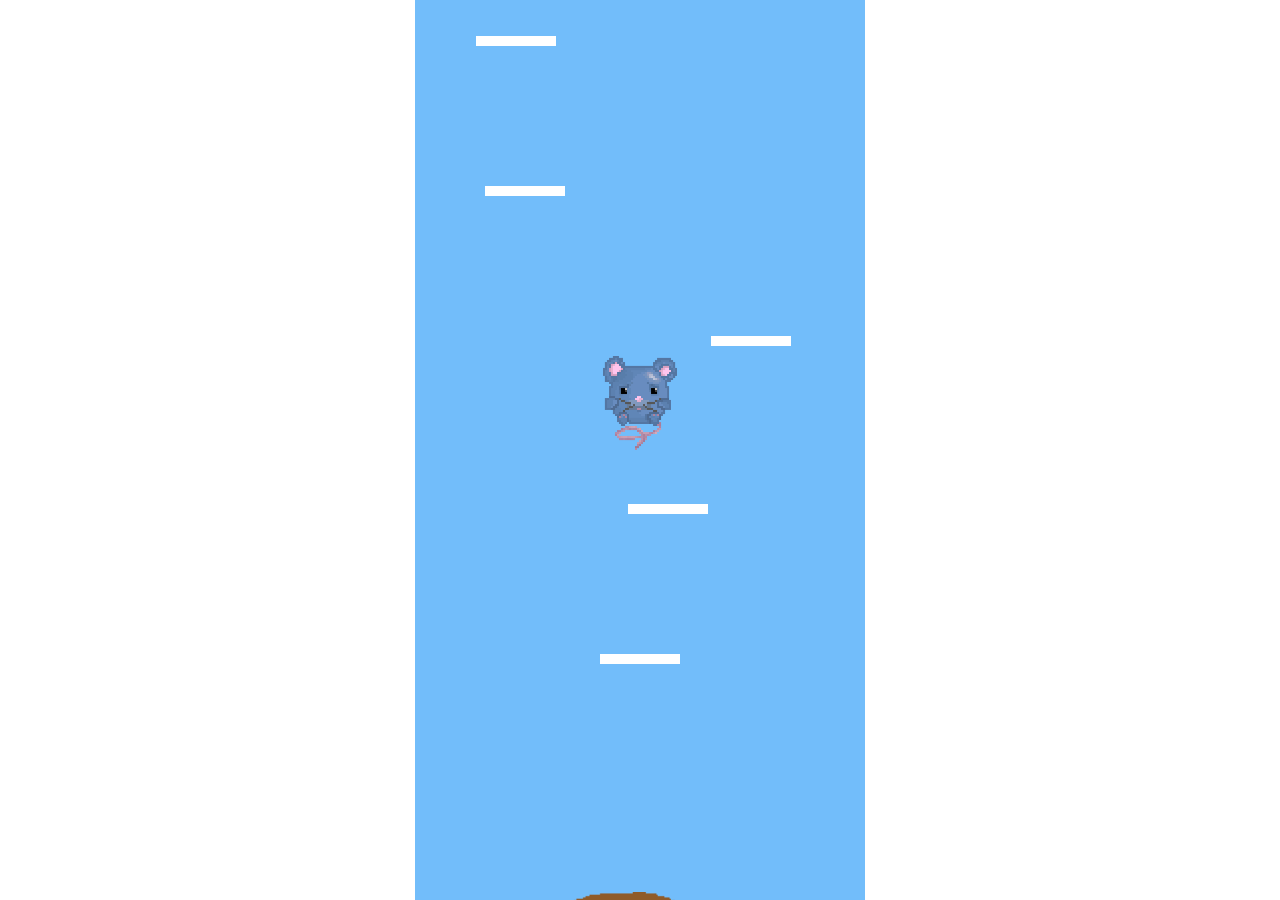
==== index.html @ 35f7ba59 "Add files via upload" ====
<!DOCTYPE html>
<html lang="en">
<head>
    <meta charset="UTF-8">
    <meta http-equiv="X-UA-Compatible" content="IE=edge">
    <meta name="viewport" content="width=device-width, initial-scale=1.0">
    <title>Document</title>
    <link rel="stylesheet" href="css/style.css">
</head>
<body>
    <div class="centring" style="text-align: center; vertical-align: bottom;">
        <canvas id="game"></canvas>
    </div>
    <div class="end-menu" id="endMenu">
        <div class="message">You lost</div>
        <div class="restart" onclick="document.location.reload()">Restart Game</div>
    </div>
    <script src="cat.js"></script>
    <script src="platform.js"></script>
    <script src="script.js"></script>
    <script src="endMenu.js"></script>

</body>
</html>
---- css/style.css ----
body{
    margin: 0;
    padding: 0;
}

canvas{
    background-color: #72bdfa;
    vertical-align:bottom;
    position: relative;
}
.end-menu{
    width: 340px;
    height: 400px;
    background-color: white;
    display: none;
    position: absolute;
    top: 50%;
    left: 50%;
    transform: translate(-50%, -50%);
}
.end-menu .restart{
    width: 200;
    height: 70;
    background-color: #72bdfa;
    margin: 50px 50px 70px;
    padding: 30px 0;
    font-size: 20px;
    font-family: sans-serif;
    color: white;
    text-align: center;
    cursor: pointer;
} 
.end-menu .restart:hover{
    background-color: #43749c;
    transition: linear 0.08s;
}
.end-menu .message{
    text-align: center;
    color: #686BFD;
    font-size: 50px;
    font-family: sans-serif;
    font-weight: bold;
    margin: 40px 0;
}
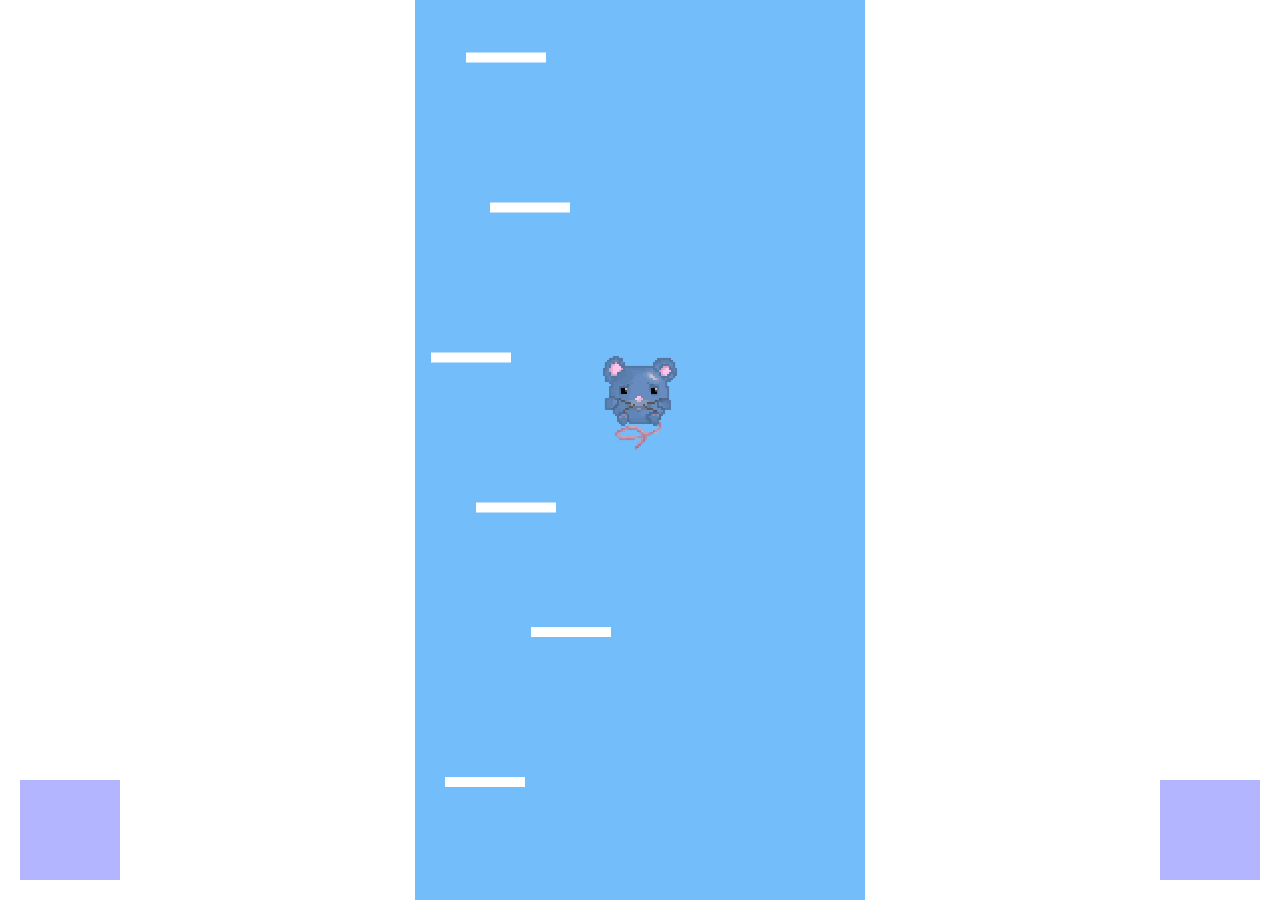
==== commit b04a758d: "phone update" ====
--- a/index.html
+++ b/index.html
@@ -15,6 +15,8 @@
         <div class="message">You lost</div>
         <div class="restart" onclick="document.location.reload()">Restart Game</div>
     </div>
+    <div class="left" id="left" onpointerdown="moveLeft()" onpointerleave="stopLeftMove()"></div>
+    <div class="right" id="right" onmousedown="moveRight()" onpointerup="stopRightMove()"></div>
     <script src="cat.js"></script>
     <script src="platform.js"></script>
     <script src="script.js"></script>
--- a/css/style.css
+++ b/css/style.css
@@ -41,4 +41,22 @@
     font-family: sans-serif;
     font-weight: bold;
     margin: 40px 0;
+}
+.right{
+    width: 100px;
+    height: 100px;
+    background-color: #686BFD;
+    position: absolute;
+    bottom: 20px;
+    right: 20px;
+    opacity: 0.5;
+}
+.left{
+    width: 100px;
+    height: 100px;
+    background-color: #686BFD;
+    position: absolute;
+    bottom: 20px;
+    left: 20px;
+    opacity: 0.5;
 }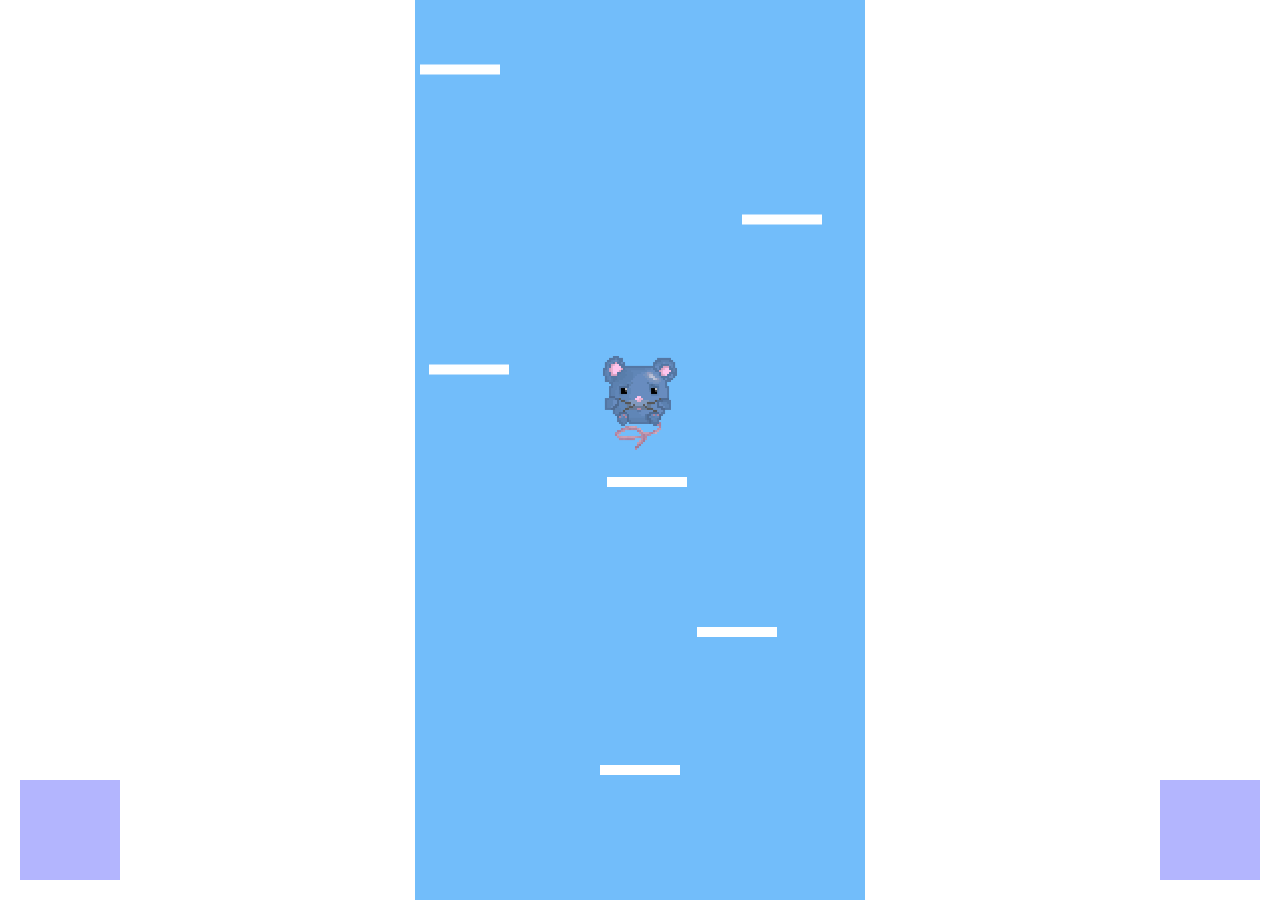
==== commit a456740c: "phup 2" ====
--- a/index.html
+++ b/index.html
@@ -15,7 +15,7 @@
         <div class="message">You lost</div>
         <div class="restart" onclick="document.location.reload()">Restart Game</div>
     </div>
-    <div class="left" id="left" onpointerdown="moveLeft()" onpointerleave="stopLeftMove()"></div>
+    <div class="left" id="left" onmousedown="moveLeft()" onpointerup="stopLeftMove()"></div>
     <div class="right" id="right" onmousedown="moveRight()" onpointerup="stopRightMove()"></div>
     <script src="cat.js"></script>
     <script src="platform.js"></script>
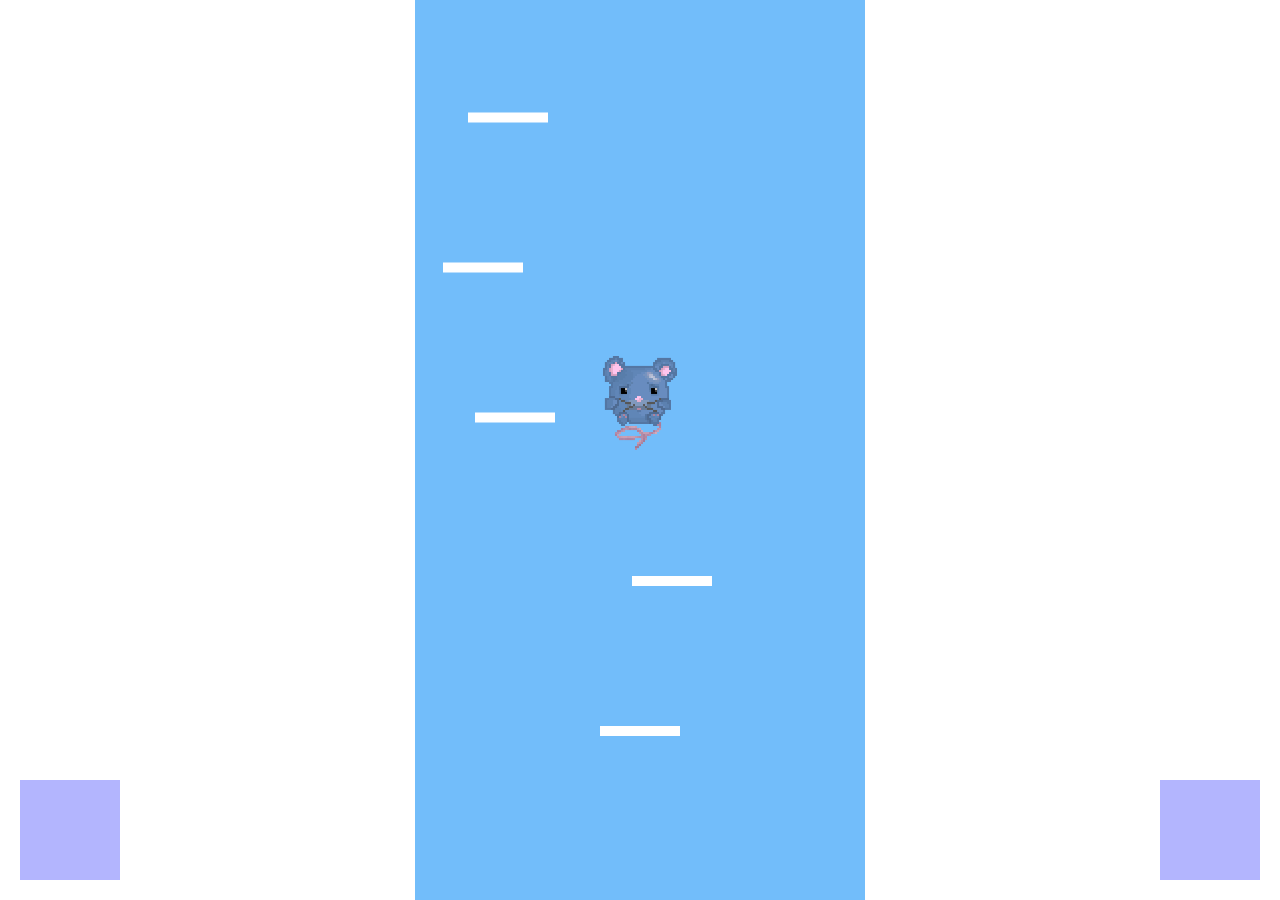
==== commit d617f7bb: "s" ====
--- a/index.html
+++ b/index.html
@@ -15,8 +15,8 @@
         <div class="message">You lost</div>
         <div class="restart" onclick="document.location.reload()">Restart Game</div>
     </div>
-    <div class="left" id="left" onmousedown="moveLeft()" onpointerup="stopLeftMove()"></div>
-    <div class="right" id="right" onmousedown="moveRight()" onpointerup="stopRightMove()"></div>
+    <div class="left" id="left" onpointerdown="moveLeft()" onpointerup="stopLeftMove()"></div>
+    <div class="right" id="right" onpointerdown="moveRight()" onpointerup="stopRightMove()"></div>
     <script src="cat.js"></script>
     <script src="platform.js"></script>
     <script src="script.js"></script>
